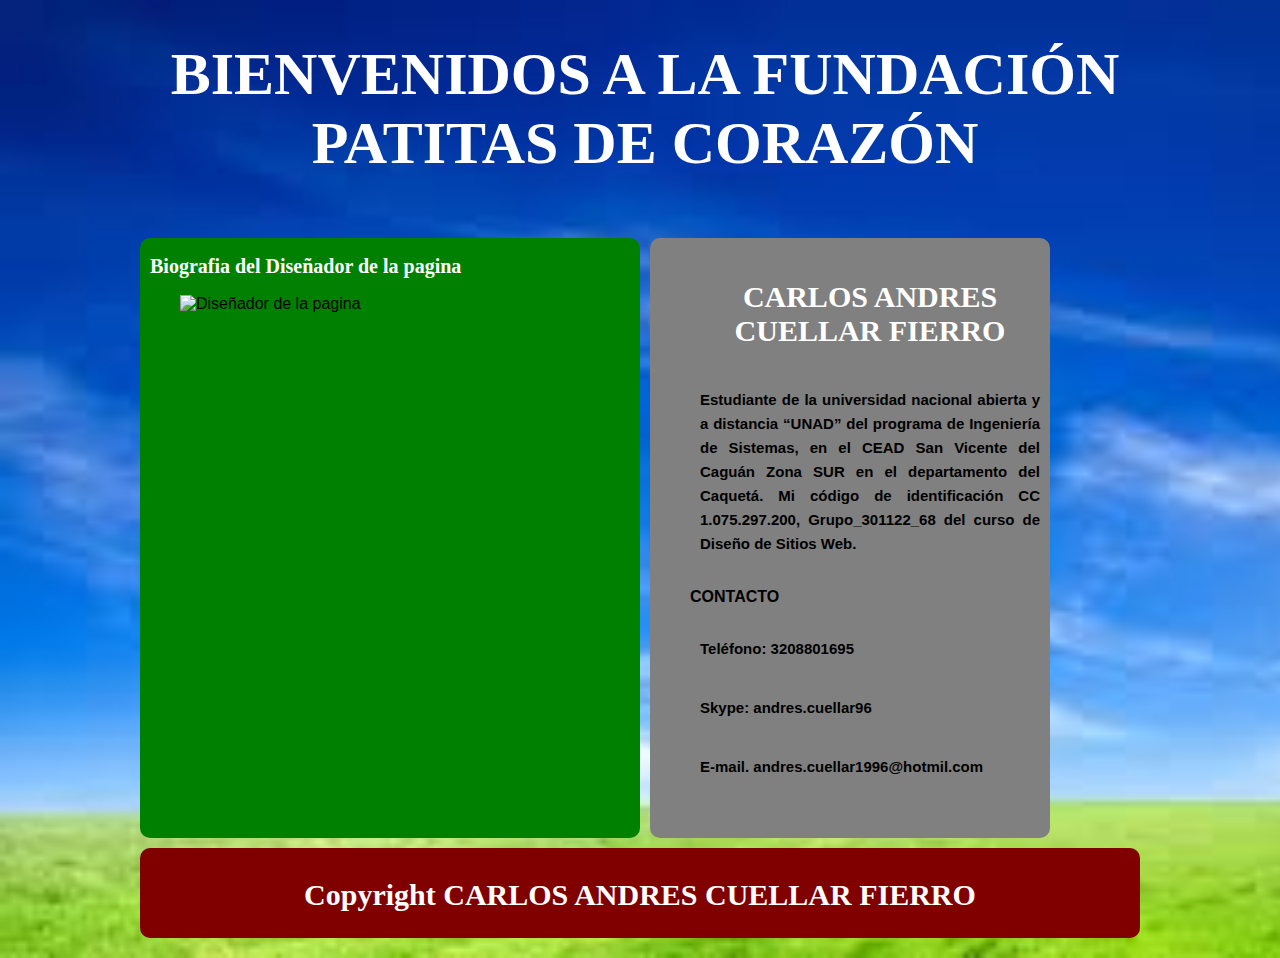
==== biografia.html @ 6fd4e3d2 "paginas 2, 3, 4 y 5" ====
<html long="es">

<head>
	<meta charset="UTF-8">
    <meta content="carlos andres cuellar fierro" name="author"/>
    <meta content="Pagina de adopcion de dog y cat de la fundacion PATITAS DE CORAZON" name="description" />
    <meta content="adopcion, fundacion, cat y dog" name="keywords" />

	<title> PATITAS DE CORAZÓN</title> 

	<link rel="stylesheet"  href="css/normalize.css">
    <link  rel="stylesheet" href="css/style1.css">

</head>

<body>

	<Div id="contenidos">
	
	<header>
		
		<h1>BIENVENIDOS A LA FUNDACIÓN PATITAS DE CORAZÓN </h1>
	

	</header>


<section>
	<article>
		<h2>Biografia del Diseñador de la pagina</h2>

		<figure>
			
			<img src="imag/autor.jpg" alt="Diseñador de la pagina">
		
		</figure>
		
   
	</article>

</section>

<aside>
    <ul>
		<h3>CARLOS ANDRES CUELLAR FIERRO</h3>

		<P>Estudiante de la universidad nacional abierta y a distancia “UNAD” del programa de Ingeniería de Sistemas, en el CEAD San Vicente del Caguán Zona SUR en el departamento del Caquetá. Mi código de identificación CC 1.075.297.200, Grupo_301122_68  del curso de Diseño de Sitios Web. </P>

		<h4>CONTACTO</h4>
		<p>Teléfono: 3208801695</p>
		<p>Skype: andres.cuellar96</p>
		<P>E-mail. andres.cuellar1996@hotmil.com</P> 
	</ul>	
</aside>

	

<Footer><h3>Copyright CARLOS ANDRES CUELLAR FIERRO</h3></Footer>

	</Div>

</body>


<script src="js/modernizr.js"></script>   
<script src="js/prefixfree.min.js"></script>
<script src="js/jquery-2.1.1.js"></script>   


</html>
---- css/style1.css ----
/*font-family: 'Shadows Into Light', cursive;
 font-family: 'Indie Flower', cursive;
*/

#contenidos{
	width: 1000px;
	height: auto;
	margin: auto;
	position: relative;
	

}


/*ETIQUETAS*/
body{
background-image: url(../imag/fondo.jpg);
background-repeat: no-repeat;
background-size: cover;
}

h1{
font-family: 'Shadows Into Light', cursive;
color: white;
margin-left: 10px;
font-size: 60px;
text-align: center; 
}


h2{
font-family: 'Indie Flower', cursive;
color: white;
margin-left: 10px;
font-size: 20px;
text-align: left; 
}


h3{
font-family: 'Shadows Into Light', cursive;;
color: white;
font-size: 30px;
text-align: center; 
}


header{
	width: 1000px;
	height: 120 px;
	background: rgba(255, 255, 255, 10,70);
}

nav{
width: 1000px;
height: 70px;
background: green;
border-radius: 50px;

}
ul{
margin: auto;
padding-top: 12px;
}

li{
	float: left;
	list-style-type: none;
	padding: 10px;
	background: green;
	margin: 3px;
	border-radius: 10px;
	box-shadow: 0 0 40px white inset; 

}

section{
	width: 500px;
	background: green;
	height: 600px;
	float: left;
	margin-top: 20px;
	border-radius: 10px;
}
aside{

	width: 400px;
	background: gray;
	height: 600px;
	float: left;
	margin-left: 10px;
	margin-top: 20px;
	border-radius: 10px;
}

footer{
width: 1000px;
height: 90px;
background: maroon;
float: left;
margin-top: 10px;
border-radius: 10px;
margin-bottom: 20px;
}

p{

	font-size: 15px;
	font-weight: bolder;
	line-height: 24px;
	padding: 10px;
	text-align: justify;
}




/*CLASES*/

.ancho_menu_home{width: 900px;}
.ancho_menu_paginas{width: 970px;}

.menu:link{color: white; text-decoration: none;}
.menu:visited{color: white; text-decoration: none;}
.menu:hover{color: white; text-decoration: none; text-shadow: 0 0 13px white;}
.menu:active{color: white; text-decoration: none;}

/*SEUDO CLASES*/
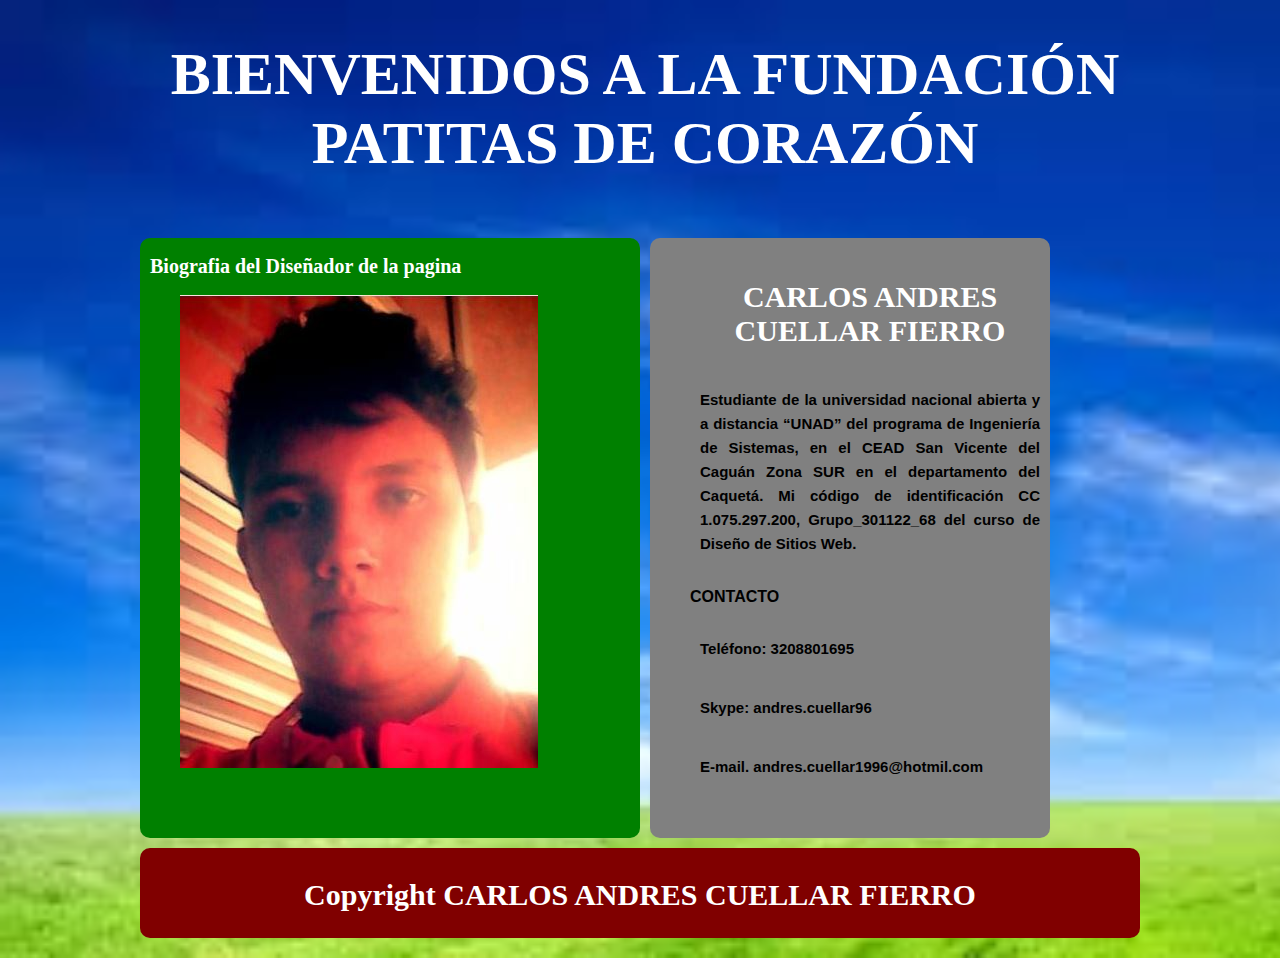
==== commit f98c7e81: "biografia imagen" ====
--- a/biografia.html
+++ b/biografia.html
@@ -31,7 +31,7 @@
 
 		<figure>
 			
-			<img src="imag/autor.jpg" alt="Diseñador de la pagina">
+			<img src="imag/autor.JPG" alt="Diseñador de la pagina">
 		
 		</figure>
 		
